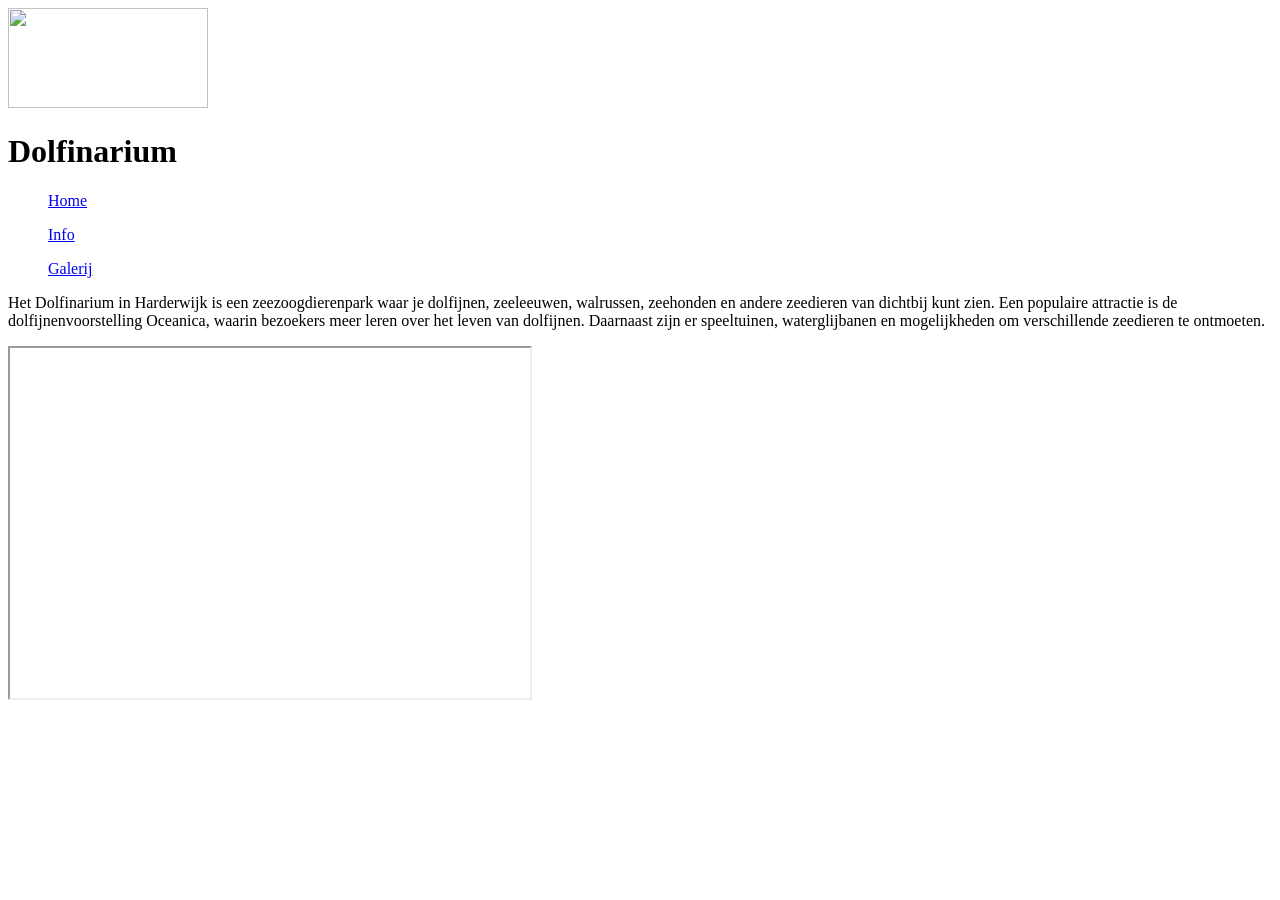
==== index.html @ 37b3443c "Add files via upload" ====
<!DOCTYPE html>
<html>
    <head>
        <meta charset="urf-8">
        <title>home</title>
    </head>
    <body>
        <header>
            <img src="foto's/dolfinarium-logo.png" height="100" width="200">
            <h1>Dolfinarium</h1>
            <ul><a href="index.html">Home</a></ul>
            <ul><a href="info.html">Info</a></ul>
            <ul><a href="galerij.html">Galerij</a></ul>
        </header>
        <p>
            Het Dolfinarium in Harderwijk is een zeezoogdierenpark waar je dolfijnen, zeeleeuwen, walrussen, 
            zeehonden en andere zeedieren van dichtbij kunt zien. Een populaire attractie is de dolfijnenvoorstelling 
            Oceanica, waarin bezoekers meer leren over het leven van dolfijnen. Daarnaast zijn er speeltuinen, waterglijbanen 
            en mogelijkheden om verschillende zeedieren te ontmoeten.
        </p>
        <iframe src="https://www.dolfinarium.nl/" height="350" width="520">Website</iframe>
    </body>
</html>
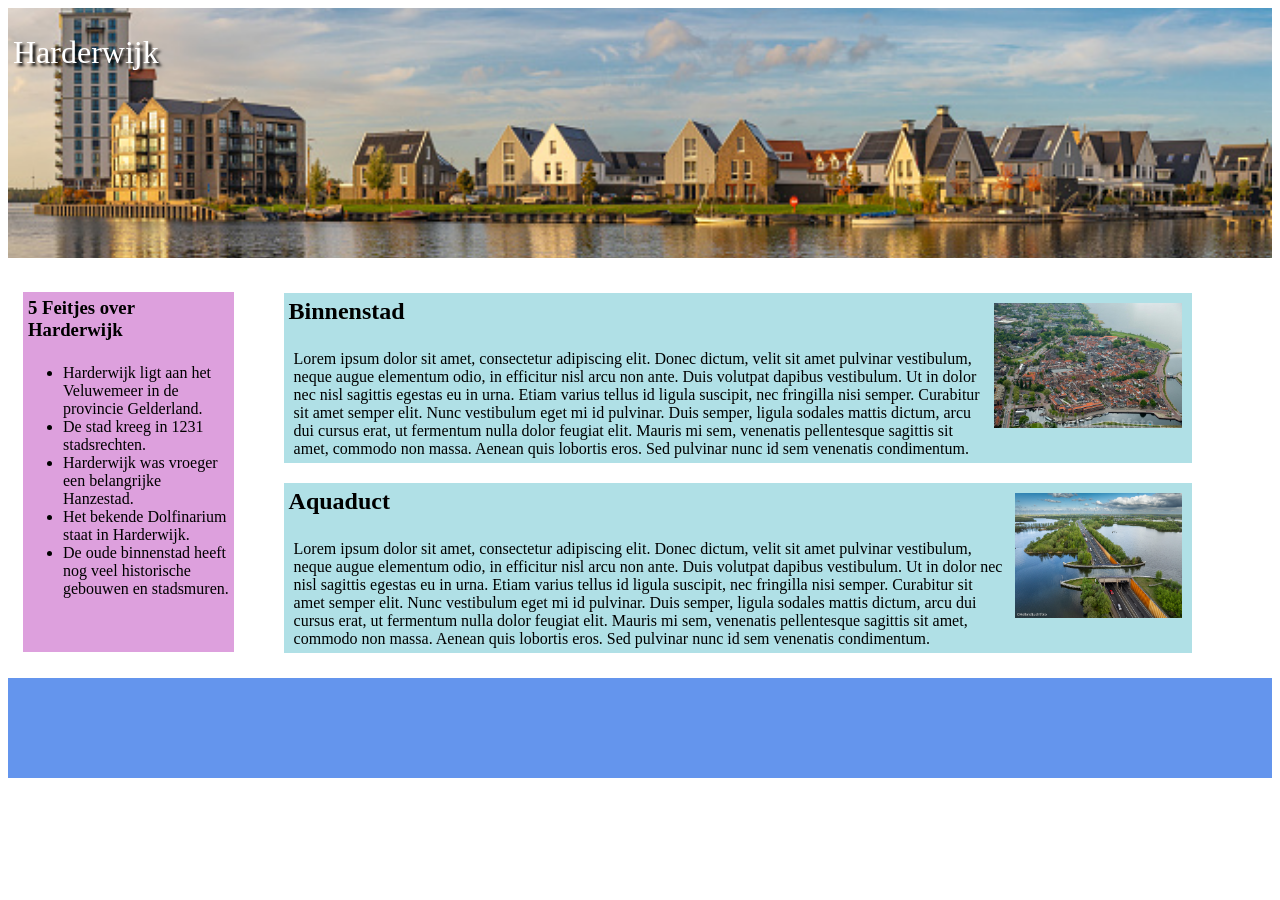
==== commit f9dda73a: "Add files via upload" ====
--- a/index.html
+++ b/index.html
@@ -1,23 +1,62 @@
 <!DOCTYPE html>
 <html>
     <head>
-        <meta charset="urf-8">
-        <title>home</title>
+        <meta charset="utf-8">
+        <title>Harderwijk</title>
+        <meta name="viewport" content="width=device-width, initial-scale=1.0">
+        <link rel="stylesheet" type="text/css" href="main.css">
+        <link rel="preconnect" href="https://fonts.googleapis.com">
+        <link rel="preconnect" href="https://fonts.gstatic.com" crossorigin>
+        <link href="https://fonts.googleapis.com/css2?family=Montenegrin+Gothic+One&family=Montserrat:ital,wght@0,100..900;1,100..900&display=swap" rel="stylesheet">
     </head>
     <body>
         <header>
-            <img src="foto's/dolfinarium-logo.png" height="100" width="200">
-            <h1>Dolfinarium</h1>
-            <ul><a href="index.html">Home</a></ul>
-            <ul><a href="info.html">Info</a></ul>
-            <ul><a href="galerij.html">Galerij</a></ul>
+            <h1>Harderwijk</h1>
         </header>
-        <p>
-            Het Dolfinarium in Harderwijk is een zeezoogdierenpark waar je dolfijnen, zeeleeuwen, walrussen, 
-            zeehonden en andere zeedieren van dichtbij kunt zien. Een populaire attractie is de dolfijnenvoorstelling 
-            Oceanica, waarin bezoekers meer leren over het leven van dolfijnen. Daarnaast zijn er speeltuinen, waterglijbanen 
-            en mogelijkheden om verschillende zeedieren te ontmoeten.
-        </p>
-        <iframe src="https://www.dolfinarium.nl/" height="350" width="520">Website</iframe>
+        <div class="row">
+            <div id="body">
+                <section class="col-2 links">
+                    <div>
+                        <h3>5 Feitjes over Harderwijk</h3>
+                        <ul>
+                            <li>Harderwijk ligt aan het Veluwemeer in de provincie Gelderland.</li>
+                            <li>De stad kreeg in 1231 stadsrechten.</li>
+                            <li>Harderwijk was vroeger een belangrijke Hanzestad.</li>
+                            <li>Het bekende Dolfinarium staat in Harderwijk.</li>
+                            <li>De oude binnenstad heeft nog veel historische gebouwen en stadsmuren.</li>
+                        </ul>
+                    </div>
+                </section>
+                <section class="col-9 rechts">
+                    <div>
+                        <img src="img/harderwijk-hollandluchtfoto-binnenstad-1_xgaplus.jpg">
+                        <h2>Binnenstad</h2>
+                        <p>Lorem ipsum dolor sit amet, consectetur adipiscing elit. Donec dictum, velit sit amet pulvinar 
+                            vestibulum, neque augue elementum odio, in efficitur nisl arcu non ante. Duis volutpat dapibus 
+                            vestibulum. Ut in dolor nec nisl sagittis egestas eu in urna. Etiam varius tellus id ligula suscipit, 
+                            nec fringilla nisi semper. Curabitur sit amet semper elit. Nunc vestibulum eget mi id pulvinar. 
+                            Duis semper, ligula sodales mattis dictum, arcu dui cursus erat, ut fermentum nulla dolor feugiat 
+                            elit. Mauris mi sem, venenatis pellentesque sagittis sit amet, commodo non massa. Aenean quis 
+                            lobortis eros. Sed pulvinar nunc id sem venenatis condimentum. 
+                        </p>
+                        
+                    </div>
+                    <div>
+                        <img src="img/aquaduct.jpg">
+                        <h2>Aquaduct</h2>
+                        <p>Lorem ipsum dolor sit amet, consectetur adipiscing elit. Donec dictum, velit sit amet pulvinar 
+                            vestibulum, neque augue elementum odio, in efficitur nisl arcu non ante. Duis volutpat dapibus 
+                            vestibulum. Ut in dolor nec nisl sagittis egestas eu in urna. Etiam varius tellus id ligula suscipit, 
+                            nec fringilla nisi semper. Curabitur sit amet semper elit. Nunc vestibulum eget mi id pulvinar. 
+                            Duis semper, ligula sodales mattis dictum, arcu dui cursus erat, ut fermentum nulla dolor feugiat 
+                            elit. Mauris mi sem, venenatis pellentesque sagittis sit amet, commodo non massa. Aenean quis 
+                            lobortis eros. Sed pulvinar nunc id sem venenatis condimentum. 
+                        </p>
+                    </div>
+                </section>
+            </div>
+        </div>
+        <footer>
+        </footer>
     </body>
 </html>
--- a/main.css
+++ b/main.css
@@ -0,0 +1,72 @@
+[class*="col-"] {
+    width: 100%;
+}
+@media only screen and (min-width: 768px) {
+[class*="col-"] {
+    float: left;
+    padding: 15px;
+}
+.col-1 {width: 8.33%;}
+.col-2 {width: 16.66%;}
+.col-3 {width: 25%;}
+.col-4 {width: 33.33%;}
+.col-5 {width: 41.66%;}
+.col-6 {width: 50%;}
+.col-7 {width: 58.33%;}
+.col-8 {width: 66.66%;}
+.col-9 {width: 75%;}
+.col-10 {width: 83.33%;}
+.col-11 {width: 91.66%;}
+.col-12 {width: 100%;}
+}
+#body{
+    min-height: 420px;
+}
+header{
+    background-color: cornflowerblue;
+    background-image: url(img/harderwijkponarama.jpg);
+    background-repeat: no-repeat;
+    background-position: center;
+    background-size: cover;
+    min-height: 250px;
+    display: flex;
+}
+
+h1{
+    font-family: "Montenegrin Gothic One", serif;
+    font-weight: 400;
+    font-style: normal;
+    padding: 5px;
+    text-shadow: 3px 3px 3px black;
+    color: white;
+}
+.links div{
+    background-color: plum;
+    min-height: 360px;
+
+}
+.links h3{
+    padding: 5px;
+}
+.rechts div{
+    background-color: powderblue;
+    min-height: 170px;
+    margin: 20px;
+}
+.rechts img{
+    float: right;
+    padding: 10px;
+    max-height: 125px;
+}
+.rechts p{
+    padding-left: 10px;
+    padding-bottom: 5px;
+}
+.rechts h2{
+    padding: 5px;
+}
+footer{
+    background-color: cornflowerblue;
+    width: 100%;
+    min-height: 100px;
+}
